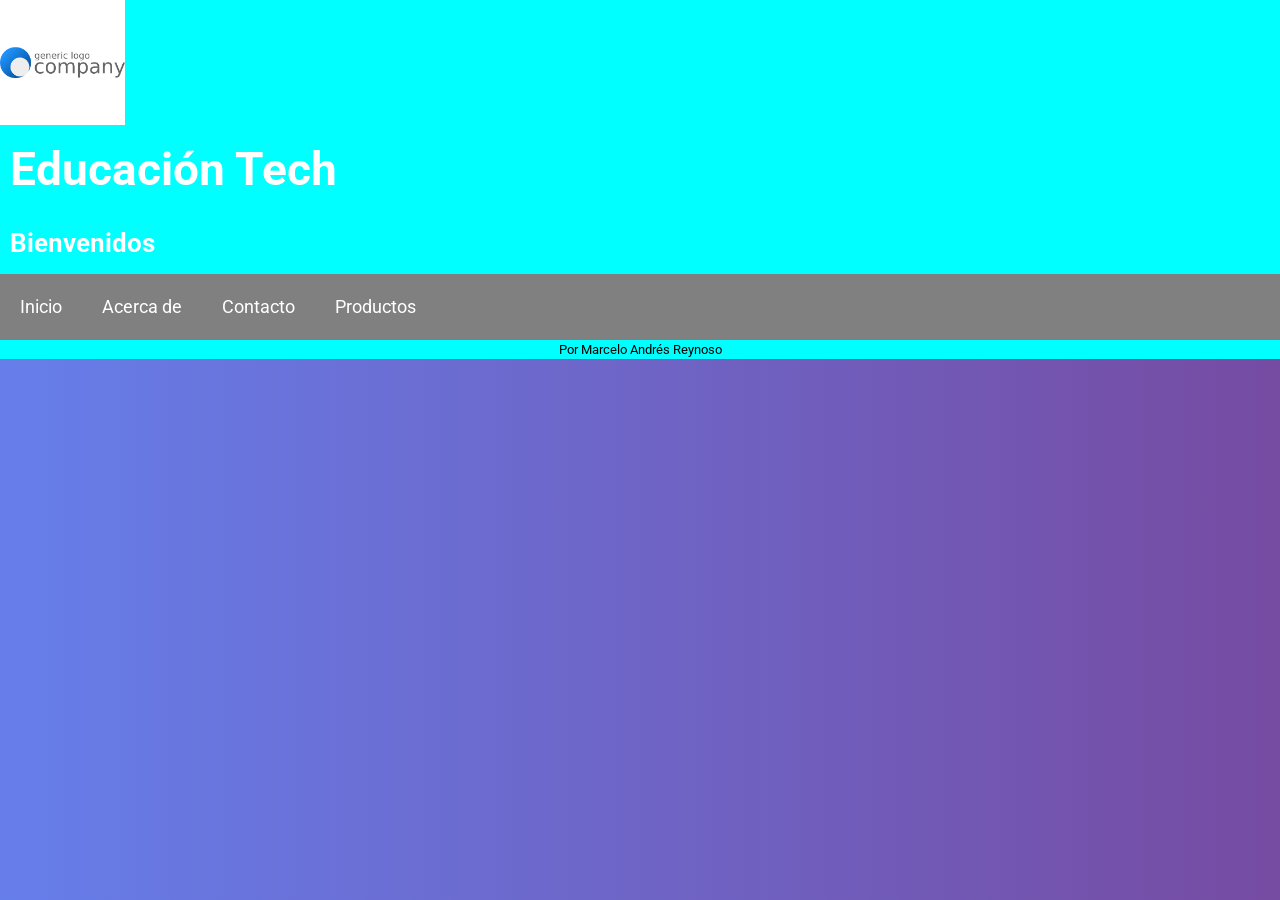
==== pages/about.html @ 0d85f81e "Inicio del proyecto con estructura HTML y estilos básicos" ====
<html lang="es">

<head>
    <meta charset="UTF-8">
    <meta name="viewport" content="width=device-width, initial-scale=1.0">
    <link rel="stylesheet" href="../styles.css">
    <link href="https://fonts.googleapis.com/css2?family=Roboto:wght@400;700&
display="swap" rel="stylesheet">
    <title>Pre-entrega 5</title>

</head>

<body>
    <header>
        <img src="../logo.png" alt="Logo del sitio web" height="125px">
        <h1>Educación Tech</h1>
        <h2 class="noticia__titulo">Bienvenidos</h2>
    </header>

    <nav class="nav-menu">
        <ul>
            <li><a href="../index.html">Inicio</a> </li> 
            <li><a href="../pages/about.html">Acerca de</a> </li>
            <li><a href="../pages/contacto.html">Contacto</a> </li>
            <li><a href="../pages/productos.html">Productos</a> </li>
        </ul>
    </nav>

    <main>
    </main>
    <footer>
        <p>Por Marcelo Andrés Reynoso</p>
    </footer>
</body>
</html>
---- styles.css ----
* {
    margin: 0;
    padding: 0;
    box-sizing: border-box;
}

body {
  line-height: 1.5;
  font-family: 'Roboto', sans-serif;
  font-size: 1.1rem;
  background: linear-gradient(to right, #667eea, #764ba2);
  color: white;
}

h1,h2 {
    padding: 10px;
}


h1 {
    font-size: 46px;
    color: white;
}

header {
    background-color: cyan;
    font-family: 'Roboto', sans-serif;
}

footer {
    background-color: cyan;
    font-family: 'Roboto', sans-serif;
}

p {
    color: black;
    font-size: 1.2rem;
}

footer p {
    font-size: 0.8rem;
    text-align: center;
}


a {
    text-decoration: none;
    color: white;
}

.nav-menu ul {
    list-style: none;
    margin: 0;
    padding: 0;
    display: flex;
    background-color: gray;
}

.nav-menu li {
    margin: 10;
    padding: 10;
}

.highlight {
    font-family: monospace;
    background-color: yellow;
}

# main-title {
    font-size: 24px;
    color: green;
}

main p {
    font-family: 'Roboto', sans-serif;
}

button {
      font-family: serif;
      background-color: #04AA6D;
      border: none;
      color: white;
      padding: 15px 32px;
      text-align: center;
      text-decoration: none;
      display: inline-block;
      font-size: 16px;
      margin: 4px 2px;
      cursor: pointer;
      border-radius: 12px;
}

input, textarea {
    width: 100%;

}

label {
    margin-bottom: 10px; 
}

form {
    padding: 10px;
}

.container {
     display: flex;
     flex-direction: row;
     flex-wrap: wrap;
     justify-content: space-between;
     align-items: center;
}

.item {
     flex: 1 1 200px;
     margin: 10px;
     background-color: #2196F3;
     color: white;
     padding: 20px;
}

.reseñas {
    display: grid;
    grid-template-columns: repeat(4, 1fr);
    gap: 20px;
    padding: 20px;
}

.card {
    background-color: #90caf9;
    padding: 30px;
    text-align: center;
    border-radius: 10px;
    box-shadow: 5px;
    font-weight: bold;
}

@media (max-width: 768px) {
    .reseñas {
        grid-template-columns: 1fr;
    }
}
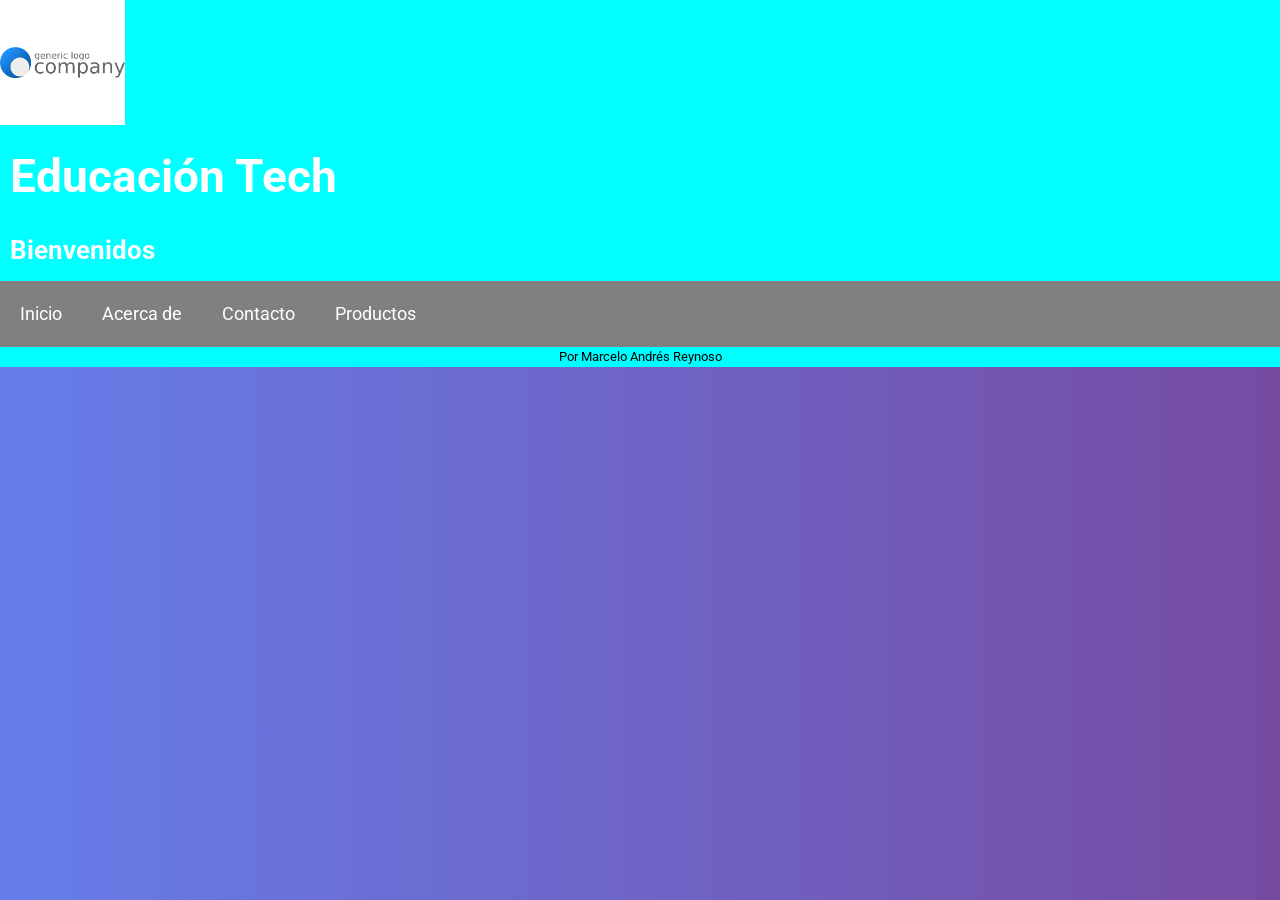
==== commit 1dc09db8: "Corrección de errores de sintaxis" ====
--- a/pages/about.html
+++ b/pages/about.html
@@ -1,3 +1,4 @@
+<!DOCTYPE html>
 <html lang="es">
 
 <head>
--- a/styles.css
+++ b/styles.css
@@ -57,8 +57,8 @@
 }
 
 .nav-menu li {
-    margin: 10;
-    padding: 10;
+    margin: 10px;
+    padding: 10px;
 }
 
 .highlight {
@@ -66,7 +66,7 @@
     background-color: yellow;
 }
 
-# main-title {
+#main-title {
     font-size: 24px;
     color: green;
 }
@@ -140,3 +140,51 @@
         grid-template-columns: 1fr;
     }
 }
+
+#contenedor-productos {
+  max-width: 1000px;
+  margin: 0 auto;
+  display: grid;
+  grid-template-columns: repeat(auto-fit, minmax(220px, 1fr));
+  gap: 1.25rem;
+}
+
+.card h3 {
+  font-size: 1.1rem;
+  margin-bottom: 0.5rem;
+  color: #111827;
+}
+
+.card p {
+  font-size: 1rem;
+  font-weight: 600;
+  color: #2563eb;
+}
+
+.card .precio-producto {
+  font-size: 1rem;
+  font-weight: 600;
+  color: #2563eb;
+  margin-bottom: 0.75rem;
+}
+
+.card .btn-descripcion {
+  background-color: #e5e7eb;
+  color: #111827;
+  border: none;
+  border-radius: 6px;
+  padding: 0.4rem 0.75rem;
+  font-size: 0.85rem;
+  cursor: pointer;
+}
+
+.card .btn-descripcion:hover {
+  background-color: #d1d5db;
+}
+
+.card .descripcion-producto {
+  margin-top: 0.75rem;
+  font-size: 0.9rem;
+  line-height: 1.4;
+  color: #4b5563;
+}
